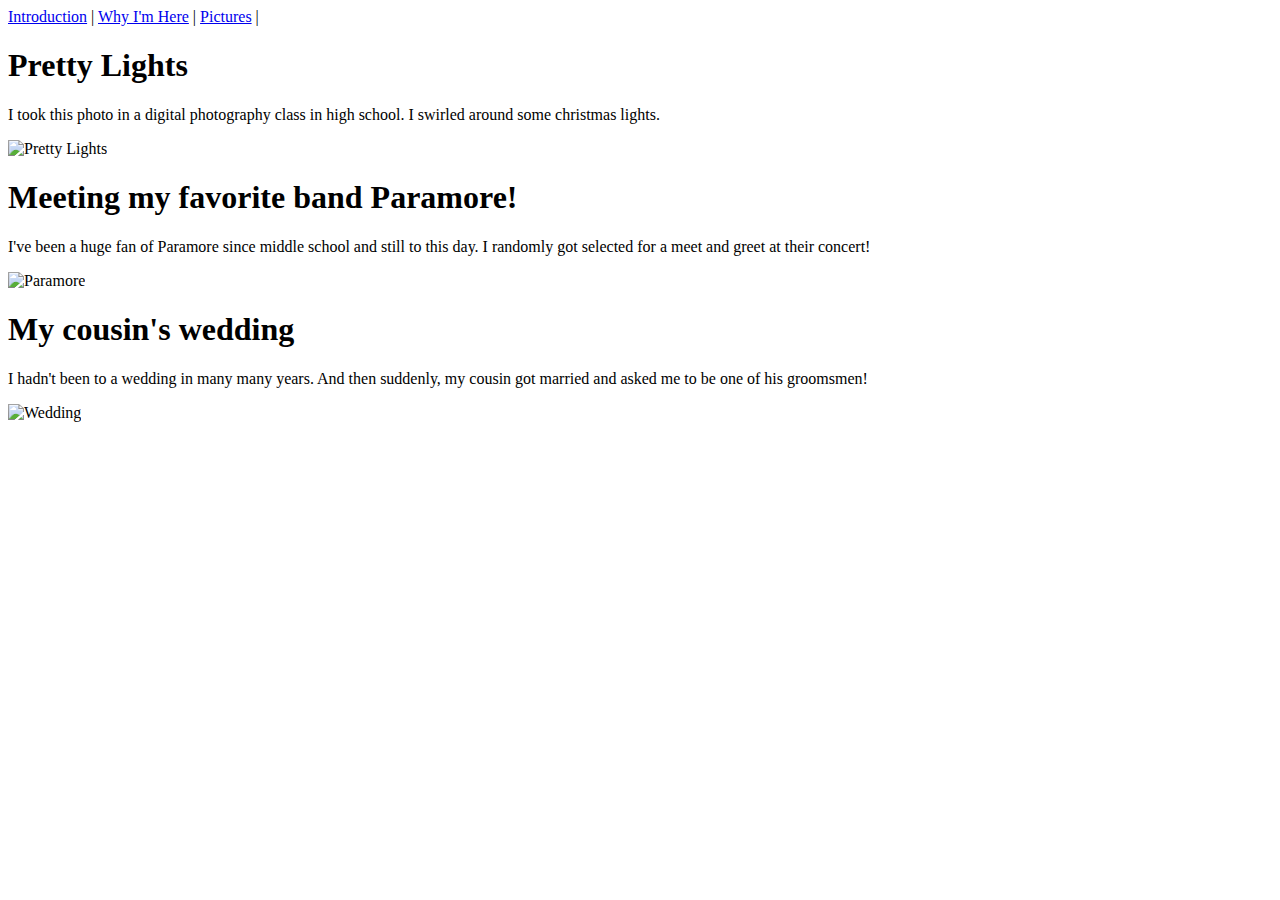
==== pictures.html @ e6c5aa7b "W3C Markup Validation" ====
<!DOCTYPE html>
<!--[if gt IE 8]><!--> <html class="no-js" lang="en"> <!--<![endif]-->
    <head>
        <meta charset="utf-8">
        <meta http-equiv="X-UA-Compatible" content="IE=edge">
        <title></title>
        <meta name="description" content="">
        <meta name="viewport" content="width=device-width, initial-scale=1">
        <link rel="stylesheet" href="">
    </head>
    <body>
        <nav>
            <a href="index.html">Introduction</a> | 
            <a href="whyimhere.html">Why I'm Here</a> |
            <a href="pictures.html">Pictures</a> |
        </nav>
        <div>
            <h1>Pretty Lights</h1>
            <p>I took this photo in a digital photography class in high school. I swirled around some christmas lights.</p>
                <img src="resources/prettylights.jpg" width="800" height="600" alt="Pretty Lights"> 
        </div>
        <div>
            <h1>Meeting my favorite band Paramore!</h1>
            <p>I've been a huge fan of Paramore since middle school and still to this day. I randomly got selected for a meet and greet at their concert!</p>
            <img src="resources/meetandgreet.jpg" width="800" height="600" alt="Paramore"> 
        </div>
        <div>
            <h1>My cousin's wedding</h1>
            <p>I hadn't been to a wedding in many many years. And then suddenly, my cousin got married and asked me to be one of his groomsmen!</p>
            <img src="resources/wedding.jpg" width="800" height="600" alt="Wedding"> 
        </div>
    </body>
</html>
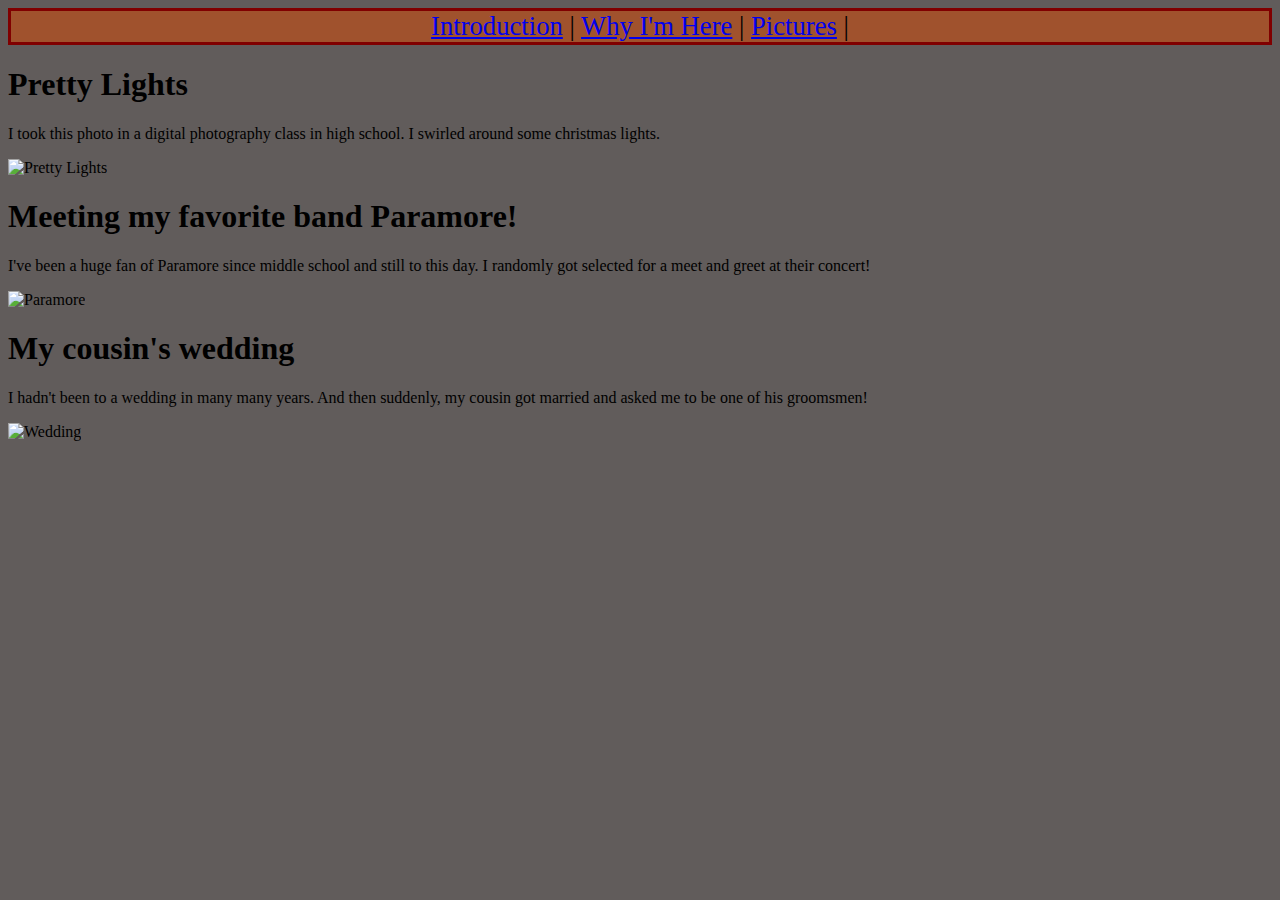
==== commit 592b339a: "Add link styles" ====
--- a/pictures.html
+++ b/pictures.html
@@ -3,31 +3,35 @@
     <head>
         <meta charset="utf-8">
         <meta http-equiv="X-UA-Compatible" content="IE=edge">
-        <title></title>
+        <title>Pictures</title>
         <meta name="description" content="">
         <meta name="viewport" content="width=device-width, initial-scale=1">
-        <link rel="stylesheet" href="">
+        <link rel="stylesheet" type="text/css" href="stylesheets/styles.css">
+        <link rel="stylesheet" type="text/css" href="https://cdnjs.cloudflare.com/ajax/libs/normalize/8.0.1/normalize.min.css">
     </head>
-    <body>
-        <nav>
-            <a href="index.html">Introduction</a> | 
-            <a href="whyimhere.html">Why I'm Here</a> |
-            <a href="pictures.html">Pictures</a> |
-        </nav>
+    <body class="pictures-style">
+        <div>
+            <nav>
+                <a href="index.html">Introduction</a> | 
+                <a href="whyimhere.html">Why I'm Here</a> |
+                <a href="pictures.html">Pictures</a> |
+            </nav>           
+        </div>
+
         <div>
             <h1>Pretty Lights</h1>
             <p>I took this photo in a digital photography class in high school. I swirled around some christmas lights.</p>
-                <img src="resources/prettylights.jpg" width="800" height="600" alt="Pretty Lights"> 
+                <img src="resources/prettylights.jpg" alt="Pretty Lights"> 
         </div>
         <div>
             <h1>Meeting my favorite band Paramore!</h1>
             <p>I've been a huge fan of Paramore since middle school and still to this day. I randomly got selected for a meet and greet at their concert!</p>
-            <img src="resources/meetandgreet.jpg" width="800" height="600" alt="Paramore"> 
+            <img src="resources/meetandgreet.jpg" alt="Paramore"> 
         </div>
         <div>
             <h1>My cousin's wedding</h1>
             <p>I hadn't been to a wedding in many many years. And then suddenly, my cousin got married and asked me to be one of his groomsmen!</p>
-            <img src="resources/wedding.jpg" width="800" height="600" alt="Wedding"> 
+            <img src="resources/wedding.jpg" alt="Wedding"> 
         </div>
     </body>
 </html>--- a/stylesheets/styles.css
+++ b/stylesheets/styles.css
@@ -0,0 +1,34 @@
+.index-style{
+    background-color: #fdbd67;
+}
+
+.whyhere-style{
+    background-color: purple
+}
+
+.pictures-style{
+    background-color: #615c5b;
+}
+
+p.alt-1{
+    background-color: aqua;
+}
+
+p.alt-2{
+    background-color: greenyellow;
+}
+
+nav {
+    background-color: sienna;
+    border: 3px solid maroon;
+    text-align: center;
+    font-size: 20pt
+}
+
+a:hover {
+    color: hotpink;
+}
+
+img {
+    width: 800px;
+}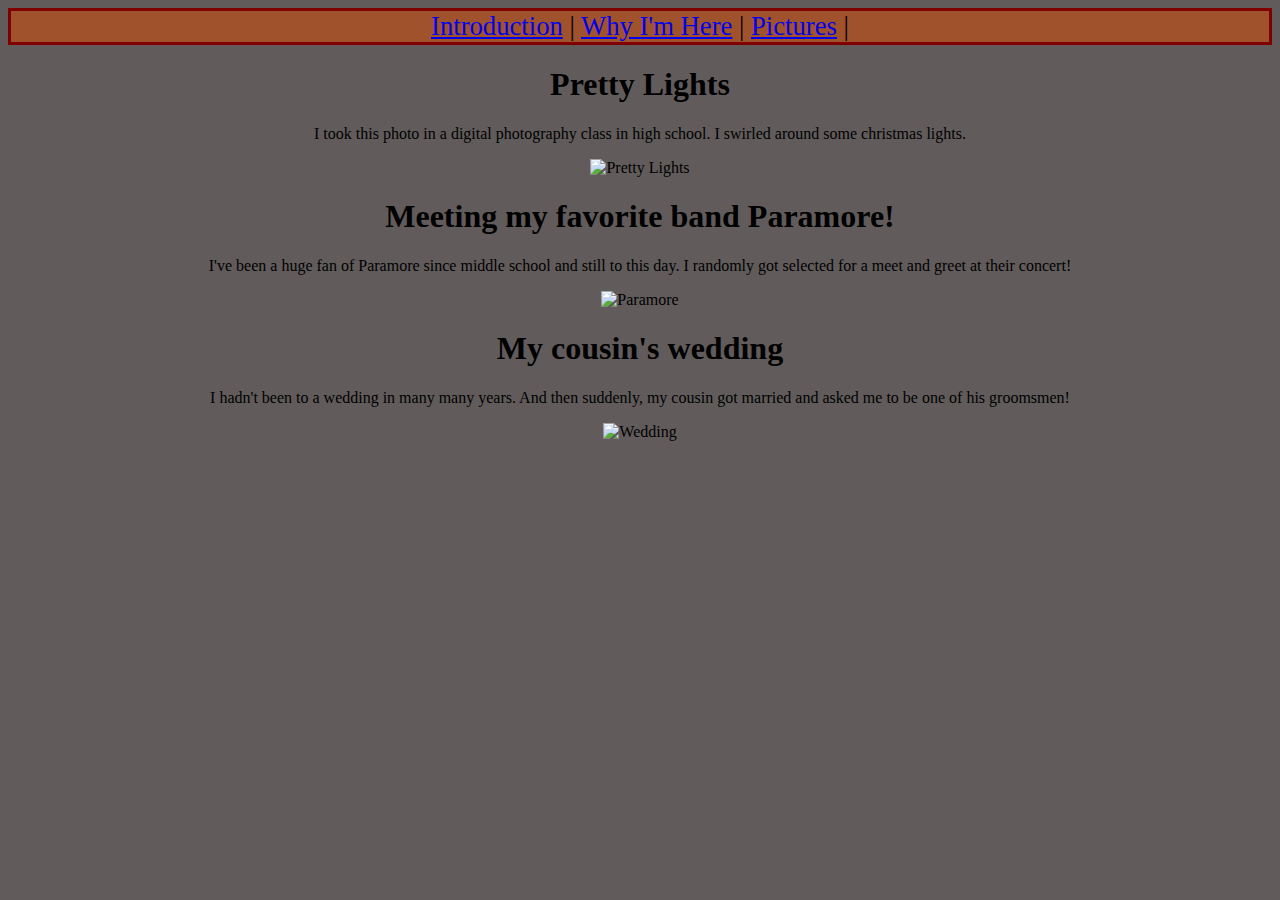
==== commit 1cc3f0e6: "Center some stuff" ====
--- a/pictures.html
+++ b/pictures.html
@@ -9,7 +9,7 @@
         <link rel="stylesheet" type="text/css" href="stylesheets/styles.css">
         <link rel="stylesheet" type="text/css" href="https://cdnjs.cloudflare.com/ajax/libs/normalize/8.0.1/normalize.min.css">
     </head>
-    <body class="pictures-style">
+    <body class="pictures-style" style="text-align: center">
         <div>
             <nav>
                 <a href="index.html">Introduction</a> | 
@@ -17,11 +17,10 @@
                 <a href="pictures.html">Pictures</a> |
             </nav>           
         </div>
-
         <div>
             <h1>Pretty Lights</h1>
             <p>I took this photo in a digital photography class in high school. I swirled around some christmas lights.</p>
-                <img src="resources/prettylights.jpg" alt="Pretty Lights"> 
+            <img src="resources/prettylights.jpg" alt="Pretty Lights"> 
         </div>
         <div>
             <h1>Meeting my favorite band Paramore!</h1>
